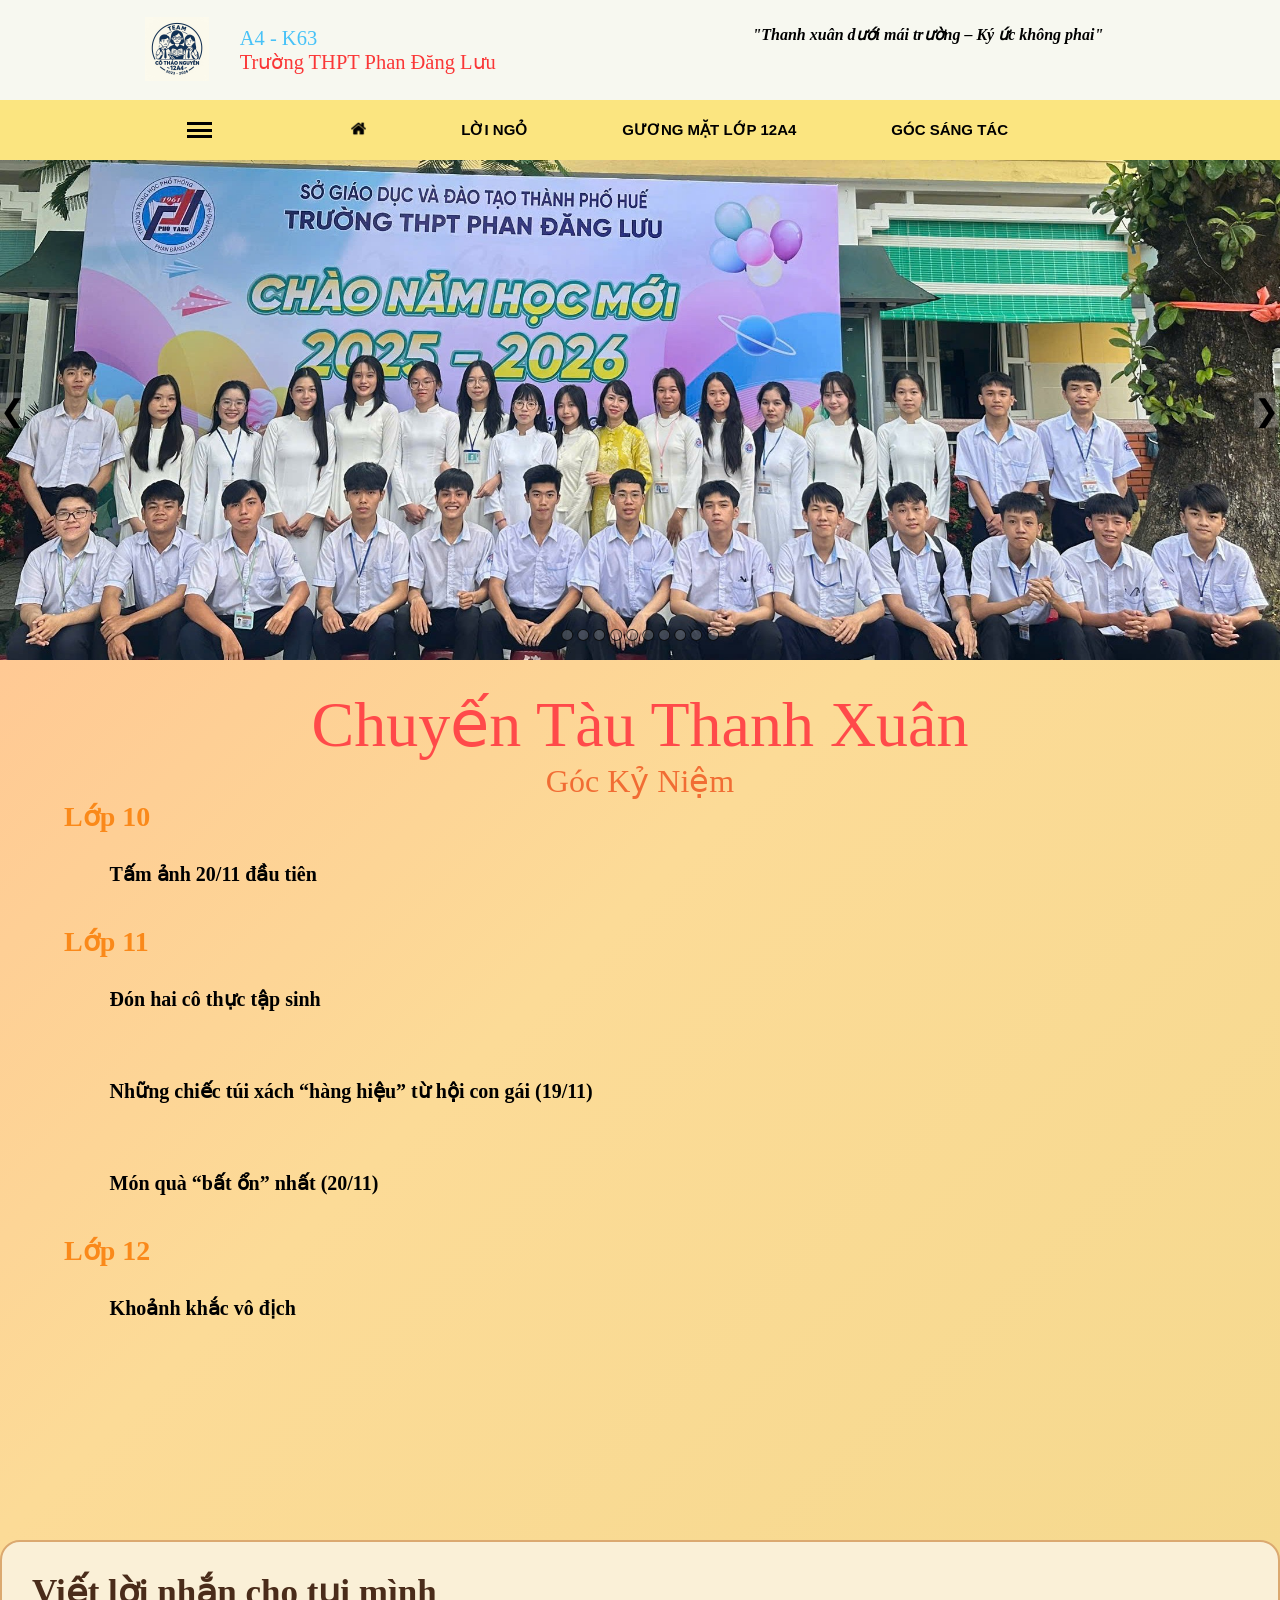
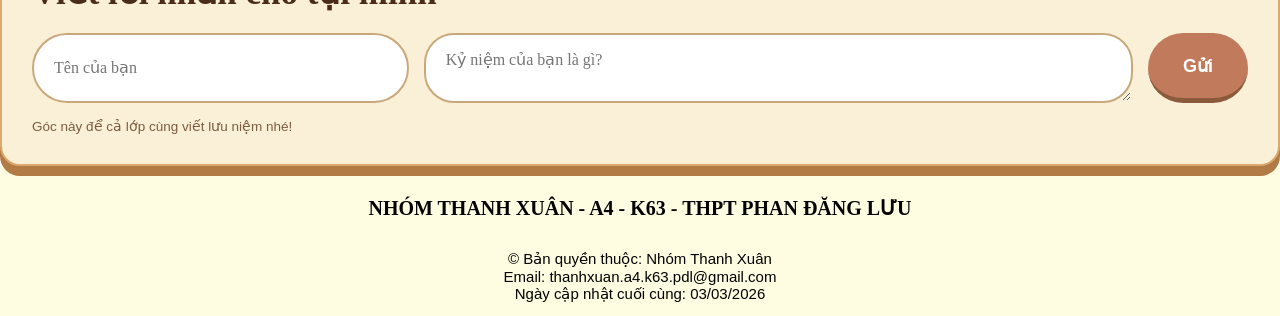
==== index.html @ f884e47a "Khởi tạo dự án" ====
<!DOCTYPE html>
<html lang="vi">

<head>
    <meta charset="UTF-8">
    <meta name="viewport" content="width=device-width, initial-scale=1.0">
    <title>Báo Tường Lớp 12A4 - Nhóm 2</title>
    <link rel="stylesheet" href="css/csschung.css" />
    <link rel="stylesheet" href="css/csstrangchu.css" />
    <script src="https://code.jquery.com/jquery-3.6.0.min.js"></script>
</head>

<body>
    <!-- Header -->
    <header>
        <div class="information">
            <div class="informationlogo">
                <a href="index.html" id="informationlogo"><img src="img/logo.png" alt="logo" id="informationimg"></a>
            </div>
            <div class="informationtext">
                <p class="informationname1">A4 - K63</p>
                <p class="informationname2">Trường THPT Phan Đăng Lưu</p>
            </div>
            <div class="informationslogan">
                <h3 id="slogan">"Thanh xuân dưới mái trường – Ký ức không phai"</h3>
            </div>
        </div>
    </header>
    <!-- Navigation -->
    <nav id="navigation">
        <div class="mini-menu">
            <div class="container">
                <div class="bar1"></div>
                <div class="bar2"></div>
                <div class="bar3"></div>
            </div>
            <ul class="menu3g">
                <li class="trangchu3g">
                    <a href="index.html">Trang chủ</a>
                </li>
                <li class="loingo3g">
                    <a href="html/loingo.html">Lời ngỏ</a>
                </li>
                <li class="guongmat12a43g">
                    Gương mặt lớp 12A4
                    <ul class="ulguongmat12a43g">
                        <li class="libancansu">
                            <a href="html/bancansu.html">Ban cán sự</a>
                        </li>
                        <li class="lithanhvientieubieu">
                            <a href="html/thanhvientieubieu.html">Thành viên tiêu biểu</a>
                        </li>
                        <li class="lithanhvienlop">
                            <a href="html/thanhvienlop.html">Thành viên lớp</a>
                        </li>
                    </ul>
                </li>
                <li class="gocsangtac3g">
                    <a href="html/gocsangtac.html">Góc sáng tác</a>
                </li>
            </ul>
        </div>
        </div>
        <div class="main-menu">
            <ul class="ulmain-menu">
                <li class="dieuhuong home">
                    <a href="index.html" class="ahome"><img src="img/home.png" alt="Home" class="homeimg" /></a>
                </li>
                <li class="dieuhuong loingo">
                    <a href="html/loingo.html">LỜI NGỎ</a>
                </li>
                <li class="dieuhuong guongmatlop12a4">
                    <div class="aguongmatlop12a4">GƯƠNG MẶT LỚP 12A4</div>
                    <ul class="menuguongmatlop12a4">
                        <li class="guongmat bancansu">
                            <a href="html/bancansu.html">Ban cán sự</a>
                        </li>
                        <li class="guongmat thanhvientieubieu">
                            <a href="html/thanhvientieubieu.html">Thành viên tiêu biểu</a>
                        </li>
                        <li class="guongmat thanhvienlop">
                            <a href="html/thanhvienlop.html">Thành viên lớp</a>
                        </li>
                    </ul>
                </li>
                <li class="dieuhuong gocsangtac">
                    <a href="html/gocsangtac.html">GÓC SÁNG TÁC</a>
                </li>
            </ul>
        </div>
    </nav>
    <!-- Content -->
    <main>
        <!-- Slide -->
        <section class="slide">
            <!-- Nút trước sau -->
            <button class="slideprev">❮</button>
            <button class="slidenext">❯</button>
            <!-- Slide img -->
            <ul class="slideimage">
                <li class="slide current">
                    <img src="img/anhlop1.jpg" alt="slide1">
                </li>
                <li class="slide">
                    <img src="img/anhlop2.jpg" alt="slide2">
                </li>
                <li class="slide">
                    <img src="img/anhlop3.jpg" alt="slide3">
                </li>
                <li class="slide">
                    <img src="img/anhlop4.jpg" alt="slide4">
                </li>
                <li class="slide">
                    <img src="img/anhlop5.jpg" alt="slide5">
                </li>
                <li class="slide">
                    <img src="img/anhlop6.jpg" alt="slide6">
                </li>
                <li class="slide">
                    <img src="img/anhlop7.jpg" alt="slide7">
                </li>
                <li class="slide">
                    <img src="img/anhlop8.jpg" alt="slide8">
                </li>
                <li class="slide">
                    <img src="img/anhlop9.jpg" alt="slide9">
                </li>
                <li class="slide">
                    <img src="img/anhlop10.jpg" alt="slide10">
                </li>
            </ul>
            <!-- Chấm dot -->
            <div class="chuyenslide-dot">
                <button class="dot current"></button>
                <button class="dot"></button>
                <button class="dot"></button>
                <button class="dot"></button>
                <button class="dot"></button>
                <button class="dot"></button>
                <button class="dot"></button>
                <button class="dot"></button>
                <button class="dot"></button>
                <button class="dot"></button>
            </div>
        </section>
        <!-- Main-content -->
        <div class="main-content">
            <div class="content-titlebaotuong">Chuyến Tàu Thanh Xuân</div>
            <div class="content-kyniemdangnho">
                <div class="titlekyniemdangnho">Góc Kỷ Niệm</div>
                <div class="kyniemlop10">
                    <div class="titlekyniemlop10">Lớp 10</div>
                    <div class="kyniem1-lop10">
                        <div class="titlekyniem1-lop10">
                            <h3>Tấm ảnh 20/11 đầu tiên</h3>
                            <div class="noidungkyniem1-lop10">
                                Ngày 20/11 năm lớp 10, lần đầu tiên cả lớp có dịp làm gì đó cùng nhau. Mấy hôm trước,
                                đứa nào cũng xôn xao bàn tán trong group: “Tặng quà chi cho cô ri bây?” Rồi cả lớp thống
                                nhất, mỗi đứa góp một ít, chung tiền mua bó hoa thật đẹp tặng cô chủ nhiệm.<br><br>

                                Sáng hôm đó, đứa nào cũng đến sớm. Đứa cầm tiền đi nhận hoa, đứa đứng canh trước cửa lớp
                                để báo hiệu khi cô lên. Cả lớp nín thở chờ đợi. Khi cô vừa bước vào, với dòng chữ “Happy
                                Teacher’s Day” to đùng trên bảng, cả lớp ào lên chúc mừng. Cô bất ngờ lắm, cười tươi
                                suốt buổi sáng hôm ấy.<br><br>

                                Đứa nào đó chợt nói: “Chụp hình đi cô ơi!” Thế là cả lớp kéo nhau lên bục giảng, chen
                                chúc đứng vào nhau. Ai nấy đều chỉnh lại tóc tai, vuốt lại cổ áo. Nhờ một bạn lớp bên
                                chụp giùm, cả lớp hướng về phía ống kính. Khoảnh khắc đó, có lẽ ai cũng rạng rỡ nhất
                                trong ngày.<br><br>

                                Tấm ảnh đầu tiên của A4 với cô chủ nhiệm ra đời như thế đó. Nhìn lại vẫn thấy cười vì
                                mấy đứa ngày ấy còn lạ lẫm, mặt mũi ngây ngô. Vậy mà giờ sắp xa nhau rồi.
                            </div>
                            <div class="imgkyniem1-lop10">
                                <img src="img/kyniem1-l10-pic1.jpg" alt="Bức ảnh 20/11 đầu tiên của A4">
                            </div>
                        </div>
                    </div>
                </div>
                <div class="kyniemlop11">
                    <div class="titlekyniemlop11">Lớp 11</div>
                    <div class="kyniem1-lop11">
                        <div class="titlekyniem1-lop11">
                            <h3>Đón hai cô thực tập sinh</h3>
                            <div class="noidungkyniem1-lop11">Hồi mới biết tin, cả lớp xôn xao hết mấy ngày. Đứa nào
                                cũng tò mò, không biết cô trẻ không, có dữ không, có vui không. Rồi hai cô cũng xuất
                                hiện. Nhẹ nhàng, hiền lành, lúc bước vào lớp còn hơi ngại ngùng nữa.<br><br>

                                Cô Phương dạy Toán chậm rãi, tỉ mỉ. Có những bài khó, cô giảng đi giảng lại đến khi cả
                                lớp gật đầu mới thôi. Cô Hiền dạy Anh thì vui hơn, hay tổ chức trò chơi, ghép nhóm, ghép
                                đôi khiến mấy đứa vốn sợ Anh cũng hào hứng giơ tay phát biểu.<br><br>

                                Nhưng có lẽ tụi mình nhớ nhất là những giờ ra chơi có hai cô.<br><br>

                                Nhiều hôm, cô Hiền xách lên lớp một bì to đầy bánh kẹo. Cô vừa mở ra, cả lớp đã réo ầm
                                lên. Cái bì bánh được chuyền từ bàn đầu xuống bàn cuối, đứa nào cũng thò tay vào bốc. Có
                                đứa giành được cái kẹo to, cười tít mắt. Có đứa chậm chân, chỉ còn mấy cái kẹo nhỏ xíu,
                                vẫn tươi cười ăn ké đứa bên cạnh.<br><br>

                                Rồi các cô còn đem cả xoài lên lớp nữa. Thế là cả lớp xúm lại, đứa cầm dao cắt, đứa bóc
                                từng miếng bỏ vào chén muối ớt. "Ê cho tao miếng nờ", "Ê cắt cho tao miếng, miếng to to
                                ơ", tiếng giành nhau vang lên khắp lớp. Cô Hiền ngồi nhìn, cười hiền, bảo: "Từ từ thôi
                                mấy đứa, còn nhiều mà". Vậy mà chẳng đầy mười lăm phút, hộp xoài hết veo.<br><br>

                                Có những hôm rảnh rỗi, không khí trong lớp nhẹ nhàng, cả lớp kéo hai cô chụp ảnh. Kiểu
                                ảnh 0.5 đang hot trend hồi đó. Rồi tụi mình ghép mấy tấm ảnh ấy thành video edit, hai
                                tấm ảnh giật giật, nhạc nền cháy cháy. Tối đó lướt Facebook, thấy đứa nào cũng đăng,
                                cũng tag hai cô.<br><br>

                                Hai cô chỉ thực tập được mấy tháng thôi. Ngày cuối cùng, cả lớp ngồi im, lắng nghe những
                                lời cuối cùng các cô dành cho lớp. Chẳng ai nói với ai câu nào, nhưng ai cũng tiếc. Cô
                                Hiền cười, bảo: "Mai mốt cô về trường mình, nhớ học tốt nha mấy đứa". Cô Phương thì cứ
                                nhìn quanh lớp, như muốn nhớ thật kỹ từng góc, từng bàn, từng gương mặt.<br><br>

                                Giờ nghĩ lại, thấy thương hai cô quá. Cảm ơn cô Phương, cô Hiền vì đã đến, vì những giờ
                                học vui vẻ, vì những bì bánh kẹo, những hộp xoài, những kỷ niệm đáng nhớ và cả những tấm
                                ảnh 0.5 thật đẹp mà đứa nào cũng giữ đến tận bây giờ.
                            </div>
                            <div class="imgkyniem1-lop11">
                                <img src="img/kyniem1-l11-pic1.jpg" alt="Kỷ niệm đón hai cô thực tập sinh 1">
                                <img src="img/kyniem1-l11-pic2.jpg" alt="Kỷ niệm đón hai cô thực tập sinh 2">
                                <img src="img/kyniem1-l11-pic3.jpg" alt="Kỷ niệm đón hai cô thực tập sinh 3">
                                <img src="img/kyniem1-l11-pic4.jpg" alt="Kỷ niệm đón hai cô thực tập sinh 4">
                                <img src="img/kyniem1-l11-pic5.jpg" alt="Kỷ niệm đón hai cô thực tập sinh 5">
                                <img src="img/kyniem1-l11-pic6.jpg" alt="Kỷ niệm đón hai cô thực tập sinh 6">
                            </div>
                        </div>
                    </div>
                    <div class="kyniem2-lop11">
                        <div class="titlekyniem2-lop11">
                            <h3>Những chiếc túi xách “hàng hiệu” từ hội con gái (19/11)</h3>
                            <div class="noidungkyniem2-lop11">Hôm đó là thứ Năm, lịch học chỉ có hai tiết buổi sáng. Tụi
                                con trai bọn tôi đứa nào cũng tính sẵn: học xong về ngủ bù cho đã. Ai ngờ vừa kéo nhau
                                định về, đã bị hội con gái ngăn lại, cả lũ đứng hình mất vài giây.<br><br>

                                Tụi nó bắt đứng xếp hàng trên bục giảng, rồi từ đâu ra xách những chiếc túi hàng limited
                                được làm bằng đủ loại bánh kẹo, rồi đi đeo cho từng thằng như trao giải.<br><br>

                                Nhìn mấy cái túi được làm bằng ló bánh kẹo tỉ mỉ, thằng nào cũng xuýt xoa: “Đẹp ri
                                bây!” Có đứa còn chưa dám mở ra vì sợ hỏng mất cái túi. Hội con gái ngồi trong cười
                                khúc khích, mặt đứa nào cũng tỏ vẻ tự hào vì công trình cả buổi chiều hôm trước.<br><br>

                                Thì ra cả hội đã hẹn nhau về nhà một đứa, ngồi cắt dây, buộc nơ, dan bánh kẹo rồi làm
                                quai đeo. Công phu nhất là khâu làm sao cho mấy cái túi đứng form, không bị xẹp, quai
                                đeo chắc chắn để tụi con trai có thể đeo lên vai thật.<br><br>

                                Một thằng trong lớp đeo thử lên vai, đi qua đi lại làm người mẫu, cả lớp cười lăn vì
                                nhìn như đi dạo phố. Nhưng mà phải công nhận, hội con gái khéo tay thiệt, mấy cái túi
                                nhìn không khác gì hàng bán ngoài tiệm.<br><br>

                                Giờ nghĩ lại, mấy cái túi bánh kẹo ấy chẳng đáng bao nhiêu tiền. Nhưng cái công ngồi tỉ
                                mẩn dan từng cái bánh, cái tình cảm tụi nó dành cho tụi mình thì đáng nhớ lắm. Cảm ơn
                                hội con gái A4 - những nhà thiết kế thời trang tài ba của lớp!<br><br>
                            </div>
                            <div class="imgkyniem2-lop11">
                                <img src="img/kyniem2-l11-pic1.jpg" alt="Kỷ niệm Món quà 19/11 1">
                                <img src="img/kyniem2-l11-pic2.jpg" alt="Kỷ niệm Món quà 19/11 2">
                            </div>
                        </div>
                    </div>
                    <div class="kyniem3-lop11">
                        <div class="titlekyniem3-lop11">
                            <h3>Món quà “bất ổn” nhất (20/11)</h3>
                            <div class="noidungkyniem3-lop11">20/11 năm lớp 11, cả lớp rủ nhau làm một cú “lầy lội” mà
                                chắc chắn không thể nào quên.<br><br>

                                Từ mấy hôm trước, tụi mình đã bí mật lên kế hoạch. Mỗi đứa góp một ít, rồi cử vài người
                                đi mua đồ. Nhưng đồ mua chẳng phải hoa tươi hay thiệp đẹp, mà toàn mấy thứ linh tinh: xà
                                bông tắm, nước rửa chén, nước lau sàn, rồi mắm, muối, đường, hạt nêm, tương ớt. Nhìn mấy
                                món đồ chất đống trên bàn, cả lớp ôm bụng cười không ngớt.<br><br>

                                Công phu nhất là tiết mục chính: một thằng trong lớp chui vào thùng carton to, giả làm
                                hộp quà. Cái thùng được quấn giấy màu bên ngoài, buộc nơ cẩn thận. Sáng hôm đó, nó chui
                                vào từ sớm, nằm co ro trong thùng chờ giờ.<br><br>

                                Khi cô chủ nhiệm bước vào lớp, cả lớp chỉ im lặng chỉ về phía thùng quà to đùng giữa
                                phòng. Cô ngơ ngác tiến lại gần, vừa mở nắp ra thì thùng quà bỗng nhiên nhảy dựng lên.
                                Cô giật bấn người, lùi lại mấy bước, còn cả lớp thì cười ầm trời. Hóa ra là thằng bạn
                                trong lớp đang đứng trong thùng, mặt toe toét.<br><br>

                                Rồi đến phần bóc mấy món quà còn lại. Cô ngồi giữa lớp, tụi mình vây quanh xem cô bóc
                                từng cái. Xà bông, nước rửa chén, nước lau sàn, mắm, muối, đường, hạt nêm, tương ớt...
                                Món nào cô cũng cầm lên xem, vừa ngạc nhiên vừa buồn cười. Có lẽ cô chưa bao giờ nhận
                                được món quà 20/11 nào “đặc biệt” đến vậy.<br><br>

                                Hôm đó, cô ôm hết mấy món quà về, bảo sẽ để dùng dần. Nhìn cô xách bao tải quà xuống cầu
                                thang mà cả lớp cứ cười hoài.<br><br>

                                Giờ nghĩ lại, vẫn thấy buồn cười vì cái ý tưởng đi mua nước rửa chén tặng cô ngày 20/11.
                                Nhưng mà chính những điều “bất ổn” ấy mới làm nên kỷ niệm khó quên của A4.
                            </div>
                            <div class="imgkyniem3-lop11">
                                <video src="img/kyniem3-l11-video.mp4" controls></video>
                                <img src="img/kyniem3-l11-pic1.jpg" alt="Kỷ niệm Món quà 20/11 đặc biệt 1">
                                <img src="img/kyniem3-l11-pic2.jpg" alt="Kỷ niệm Món quà 20/11 đặc biệt 2">
                            </div>
                        </div>
                    </div>
                </div>
                <div class="kyniemlop12">
                    <div class="titlekyniemlop12">Lớp 12</div>
                    <div class="kyniem1-lop12">
                        <div class="titlekyniem1-lop12">
                            <h3>Khoảnh khắc vô địch</h3>
                            <div class="noidungkyniem1-lop12">Giải bóng đá nam lớp 12, không ai trong lớp nghĩ đội mình
                                có thể đi xa. Những trận đầu tiên, ai cũng lo lắng. Có trận thắng dễ dàng, có trận kéo
                                dài căng thẳng. Nhưng qua mỗi vòng, tinh thần cả đội càng lúc càng lên cao.<br><br>

                                Bên ngoài sân bóng, hội con gái đứng thành hàng dài, mắt dán chặt vào trái bóng. Tiếng
                                la hét vang lên không ngớt mỗi khi đội nhà có pha bóng nguy hiểm. Đứa thì cầm chai nước
                                giơ cao, chờ sẵn khi các cầu thủ chạy ra biên là chạy theo tiếp tế. Đứa ôm bình xịt, đứa
                                cầm khăn lau mặt, đứa nào đứa nấy mặt mũi đỏ bừng vì nắng và vì hò hét. Có những pha
                                bóng căng thẳng, cả dàn con gái nín thở, rồi bùng lên như vỡ chợ khi đội nhà ghi bàn.
                                Tụi nó la đến khản cả cổ, hôm sau đi học đứa nào cũng khàn tiếng nhưng vẫn cười
                                toe.<br><br>

                                Ngày đội bóng lớp mình vào chung kết, cả lớp đứng ngoài sân cổ vũ hết mình. Suốt trận
                                đấu, tiếng la hét vang lên không ngớt, đứa nào cũng hồi hộp đến nghẹt thở.<br><br>

                                Khi tiếng còi kết thúc trận đấu vang lên, A4 đã giành chức vô địch. Cả lớp như vỡ òa,
                                tất cả ào vào sân, ôm chầm lấy nhau. Có đứa cười, có đứa chẳng nói được gì chỉ biết nhảy
                                lên sung sướng. Tiếng reo hò, vỗ tay vang khắp sân cỏ.<br><br>

                                Khoảnh khắc ấy, không cần nói nhiều, ai cũng hiểu rằng đây là một trong những kỷ niệm
                                đẹp nhất của A4.
                            </div>
                            <div class="imgkyniem1-lop12">
                                <img src="img/kyniem1-l12-pic1.jpg" alt="Kỷ niệm Vô Địch giải bóng đá nam 1">
                                <img src="img/kyniem1-l12-pic2.jpg" alt="Kỷ niệm Vô Địch giải bóng đá nam 2">
                            </div>
                        </div>
                    </div>
                </div>
            </div>
        </div>
        <!-- Feedback -->
        <form class="feedback-form" action="index.html" method="post">
            <h3>Viết lời nhắn cho tụi mình</h3>
            <div class="form-group">
                <input type="text" class="form-input" placeholder="Tên của bạn">
                <textarea class="form-textarea" rows="2" placeholder="Kỷ niệm của bạn là gì?"></textarea>
                <button class="btn-sbm">Gửi</button>
            </div>
            <p>Góc này để cả lớp cùng viết lưu niệm nhé!</p>
        </form>
    </main>
    <!-- Footer -->
    <footer>
        <div class="footertop">NHÓM THANH XUÂN - A4 - K63 - THPT PHAN ĐĂNG LƯU</div>
        <div class="ftbanquy">&copy; Bản quyền thuộc: Nhóm Thanh Xuân</div>
        <div class="ftemail">Email: thanhxuan.a4.k63.pdl@gmail.com</div>
        <div class="last-update">Ngày cập nhật cuối cùng: 03/03/2026</div>
    </footer>
</body>
<!-- Cuộn sticky  -->
<script>
    $(window).scroll(function () {
        if ($(this).scrollTop() > 100) {
            $("#navigation").addClass("sticky");
        } else {
            $("#navigation").removeClass("sticky");
        }
    });
</script>
<!-- Slide -->
<script>
    let currentSlide = 0;
    const slides = document.querySelectorAll('.slide');
    const dots = document.querySelectorAll('.dot');
    const totalSlides = slides.length - 1;

    function showSlide(index) {
        if (index >= totalSlides) currentSlide = 0;
        else if (index < 0) currentSlide = totalSlides - 1;
        else currentSlide = index;

        document.querySelector('.slideimage').style.transform =
            `translateX(-${currentSlide * 100}%)`;

        // Cập nhật dấu chấm
        dots.forEach((dot, i) => {
            dot.classList.toggle('active', i === currentSlide);
        });
    }

    // Tự động chạy
    setInterval(() => {
        showSlide(currentSlide + 1);
    }, 4000);

    // Click dấu chấm
    dots.forEach((dot, index) => {
        dot.addEventListener('click', () => {
            showSlide(index);
        });
    });

    // Nút next/prev
    document.querySelector('.slidenext').addEventListener('click', () => {
        showSlide(currentSlide + 1);
    });
    document.querySelector('.slideprev').addEventListener('click', () => {
        showSlide(currentSlide - 1);
    });
</script>

</html>
---- css/csschung.css ----
* {
  padding: 0;
  margin: 0;
  box-sizing: border-box;
  font-family: Arial, Helvetica, sans-serif;
  font-size: 15px;
  color: black;
}
ul {
  list-style-type: none;
}
a {
  text-decoration: none;
}

/* Header */

header > .information {
  display: flex;
  justify-content: space-evenly;
  align-items: center;
  padding: 2px 20px 2px 50px;
  height: 100px;
  margin: 0 auto;
  background-color: #f7f8f0;
}
#informationimg {
  width: 5vw;
}
.informationlogo {
  display: flex;
  justify-content: center;
  align-items: center;
  flex: 0.5;
}
.informationtext {
  display: inline;
  flex: 1;
  margin-left: -5vw;
}
.informationname1 {
  font-size: 1.6vw;
  font-family: "UTM A&S Signwriter";
  color: rgb(71, 194, 247);
}
.informationname2 {
  font-size: 1.6vw;
  font-family: "UTM Aristote";
  color: rgb(250, 55, 55);
}

.informationslogan {
  width: 35%;
  height: 40px;
  margin: 0px 0px 10px 5px;
  flex: 1;
}
.informationslogan > h3 {
  font-size: 1.25vw;
  font-family: "Times New Roman", Times, serif;
  font-style: italic;
}

/* Navigation */

nav#navigation {
  display: flex;
  justify-content: space-around;
  padding: 0 15vw 0 10vw;
  align-items: center;
  background-color: #fbe580;
}
.sticky {
  position: fixed;
  width: 100%;
  text-align: left;
  z-index: 100000;
  top: 0;
}
.main-menu {
  flex: 5;
  display: flex;
  justify-content: space-between;
  padding: 0 50px;
  height: 60px;
  align-items: center;
  background-color: #fbe580;
}
.homeimg {
  height: 15px;
  background-color: #fbe580;
}
.ulmain-menu {
  list-style: none;
  flex: 10;
  display: flex;
  justify-content: space-between;
}
.ulmain-menu > li {
  padding: 0px 30px;
}
.ulmain-menu > li > a,
.aguongmatlop12a4 {
  text-align: center;
  text-decoration: none;
  font-weight: 700;
  display: inline-block;
  font-size: 15px;
}
.menu3gach {
  float: left;
  flex: 0.3;
  padding: 0 10px;
}
.menugach {
  align-items: center;
  display: flex;
  justify-content: center;
}
.menu3g li {
  padding: 0px 2px 3px 2px;
}
.container > div {
  width: 25px;
  height: 3px;
  background-color: black;
  margin: 3.5px 0;
}
.mini-menu {
  flex: 1;
  display: flex;
  justify-content: center;
}
.mini-menu,
.guongmatlop12a4 {
  position: relative;
}
.menuguongmatlop12a4,
ul.menu3g {
  visibility: hidden;
  position: absolute;
  font-size: 12px;
  border: 1px solid rgb(0, 0, 0);
  padding: 10px 5px 10px 20px;
  top: 50px;
  transition: 0.3s;
  width: 250px;
  z-index: 1;
  background-color: rgba(255, 255, 255, 0.603);
}
ul.menu3g {
  padding: 10px 5px 10px 20px;
  margin-left: 50%;
}
ul.menuguongmatlop12a4 {
  margin-left: -10%;
}
ul.menu3g > a {
  display: inline-block;
}
.guongmatlop12a4:hover .menuguongmatlop12a4,
.mini-menu:hover .menu3g {
  visibility: visible;
  top: 40px;
}
.ulmain-menu > li > a:hover,
.aguongmatlop12a4:hover,
.menu3g > a:hover {
  border-bottom: 1px solid black;
  transition: all 150ms linear 0s;
  transform: scale(1.1);
}
.aguongmatlop12a4 {
  cursor: pointer;
  color: black;
}
ul .ulguongmat12a43g > li {
  padding-left: 10px;
}
.menuguongmatlop12a4 a:hover,
.menu3g a:hover {
  font-size: 16px;
  border-bottom: 1px solid black;
  background-color: #efeeee;
  transition: 0.2s;
}
.guongmatlop12a4 li {
  padding: 0px 2px 3px 2px;
}

/* Body */
body {
  min-height: 100vh;
  display: flex;
  flex-direction: column;
}

/* Main */
/* main {
  min-height: 100vh;
  background: url(../img/backgroundhome.png);
  background-size: cover;
  background-repeat: no-repeat;
} */

/* Footer */
footer {
  margin-top: auto;
  width: 100%;
  height: 150px;
  background-color: #fffde1;
}
footer > div {
  display: flex;
  justify-content: center;
  align-items: center;
}
.footertop {
  text-align: center;
  padding: 30px 0;
  font-family: "Times New Roman", Times, serif;
  font-weight: 800;
  font-size: 20px;
}

@media (min-width: 601px) and (max-width: 1024px) {
  .main-menu {
    display: flex;
    padding: 0 20px;
  }
  .ulmain-menu > li {
    padding: 0 15px;
  }
  .ulmain-menu > li > a,
  .aguongmatlop12a4 {
    font-size: 13px;
  }
  .mini-menu {
    display: none;
  }
  .informationname1,
  .informationname2 {
    font-size: 1.8vw;
  }
  .informationslogan > h3 {
    font-size: 1.5vw;
  }
  #informationimg {
    width: 7vw;
  }
}

@media (max-width: 600px) {
  /* Header */
  header > .information {
    padding: 10px;
    height: auto;
    flex-wrap: wrap;
  }
  .informationlogo {
    flex: 0 0 100%;
    margin-bottom: 10px;
  }
  #informationimg {
    width: 80px;
    height: auto;
  }
  .informationtext {
    flex: 0 0 60%;
    margin-left: 0;
    text-align: center;
  }
  .informationname1,
  .informationname2 {
    font-size: 16px;
  }
  .informationslogan {
    flex: 0 0 100%;
    width: 100%;
    margin: 10px 0 0;
    text-align: center;
  }
  .informationslogan > h3 {
    font-size: 14px;
  }
  .main-menu {
    display: none;
  }
  .mini-menu {
    display: flex;
    height: 50px;
    align-items: center;
    justify-content: center;
    width: 100%;
  }
  .container {
    padding: 10px;
    cursor: pointer;
  }
  .container > div {
    width: 30px;
    height: 4px;
    margin: 5px 0;
  }
  ul.menu3g {
    width: 200px;
    margin-left: 0;
    left: 10px;
    top: 45px;
    background-color: #fbe580;
    border: 1px solid #333;
  }
}

@media (max-width: 400px) {
  .informationname1,
  .informationname2 {
    font-size: 14px;
  }
  .informationslogan > h3 {
    font-size: 12px;
  }
  ul.menu3g {
    width: 180px;
  }
  .menu3g li {
    font-size: 14px;
  }
}
---- css/csstrangchu.css ----
/* Slide */
.slideprev,
.slidenext {
  position: absolute;
  top: 250px;
  transform: translateY(-50%);
  background: rgba(255, 255, 255, 0.2);
  border: none;
  outline: none;
  cursor: pointer;
  transition: background 0.2s;
  z-index: 9999;
  font-size: 30px;
}
.slideprev {
  left: 0vw;
}
.slidenext {
  left: 98vw;
}
.slideprev:hover,
.slidenext:hover {
  background: rgba(255, 255, 255, 0.4);
}
.slide {
  position: relative;
  width: 100%;
  margin: 0 auto;
  overflow: hidden;
}
.slideimage {
  display: flex;
  list-style: none;
  padding: 0;
  margin: 0;
  transition: transform 0.5s ease;
}
.slide {
  flex: 0 0 100%;
}
.slide img {
  width: 100%;
  height: 500px;
  object-fit: cover;
}
.chuyenslide-dot {
  position: absolute;
  gap: 10px;
  left: 50%;
  bottom: 20px;
  transform: translateX(-50%);
  margin-top: 0;
  z-index: 9999;
}
.dot {
  width: 12px;
  height: 12px;
  border-radius: 90%;
  background: rgba(255, 255, 255, 0.2);
  border: 1px solid rgb(0, 0, 0, 0.8);
  cursor: pointer;
}
.dot.active {
  background: #333;
  border: none;
}
/* Main-content */
.main-content {
  margin-top: -3px;
  padding-bottom: 30px;
  background: linear-gradient(
    135deg,
    rgba(255, 201, 148, 1) 0%,
    rgba(252, 219, 151, 1) 40%,
    rgba(245, 217, 142, 1) 100%
  );
  min-height: 100vh;
  background-size: cover;
}
/* Tilte Báo Tường */
.main-content > .content-titlebaotuong {
  display: flex;
  justify-content: center;
  font-family: "UTM Bustamalaka";
  font-size: 5vw;
  padding-top: 3vh;
  color: rgb(255, 74, 74);
}
/* Kỷ niệm */
.content-kyniemdangnho {
  padding-bottom: 50px;
}
.content-kyniemdangnho > .titlekyniemdangnho {
  display: flex;
  justify-content: center;
  align-items: center;
  font-size: 2.5vw;
  font-family: "SVN-Dancing Script";
  color: #f16d34;
}
.titlekyniemlop10,
.titlekyniemlop11,
.titlekyniemlop12 {
  padding-left: 5vw;
  font-size: 28px;
  font-family: "SVN-Segoe Script";
  font-weight: 800;
  color: #fa891a;
}
.kyniem1-lop10,
.kyniem1-lop11,
.kyniem2-lop11,
.kyniem3-lop11,
.kyniem1-lop12,
.kyniem2-lop12,
.kyniem3-lop12 {
  padding: 1vh 5vw 1vh 7vw;
}
.titlekyniem1-lop10,
.titlekyniem1-lop11,
.titlekyniem2-lop11,
.titlekyniem3-lop11,
.titlekyniem1-lop12,
.titlekyniem2-lop12,
.titlekyniem3-lop12 {
  display: grid;
  grid-template-columns: 1fr 1fr;
  margin: 20px;
  gap: 10px;
}
.titlekyniem1-lop10 > h3,
.titlekyniem1-lop11 > h3,
.titlekyniem2-lop11 > h3,
.titlekyniem3-lop11 > h3,
.titlekyniem1-lop12 > h3,
.titlekyniem2-lop12 > h3,
.titlekyniem3-lop12 > h3 {
  font-size: 20px;
  font-family: "Dancing Script", "SVN-Dancing Script", cursive;
}
.noidungkyniem1-lop10,
.noidungkyniem1-lop11,
.noidungkyniem2-lop11,
.noidungkyniem3-lop11,
.noidungkyniem1-lop12,
.noidungkyniem2-lop12,
.noidungkyniem3-lop12 {
  padding-left: 3vw;
  font-size: 18px;
  font-family: "Roboto", Arial, sans-serif;
  max-height: 0;
  opacity: 0;
  overflow: hidden;
  margin: 0;
  padding: 0;
  transition: all 2s ease;
  grid-column: 1 / 2;
  text-align: justify;
}

.imgkyniem1-lop10,
.imgkyniem1-lop11,
.imgkyniem2-lop11,
.imgkyniem3-lop11,
.imgkyniem1-lop12,
.imgkyniem2-lop12,
.imgkyniem3-lop12 {
  display: flex;
  justify-content: center;
  align-items: center;
  max-height: 0;
  opacity: 0;
  overflow: hidden;
  margin: 0;
  padding: 0;
  transition: all 0.7s ease;
}

.kyniem1-lop10:hover .noidungkyniem1-lop10,
.kyniem1-lop10:hover .imgkyniem1-lop10,
.kyniem1-lop11:hover .noidungkyniem1-lop11,
.kyniem1-lop11:hover .imgkyniem1-lop11,
.kyniem2-lop11:hover .noidungkyniem2-lop11,
.kyniem2-lop11:hover .imgkyniem2-lop11,
.kyniem3-lop11:hover .noidungkyniem3-lop11,
.kyniem3-lop11:hover .imgkyniem3-lop11,
.kyniem1-lop12:hover .noidungkyniem1-lop12,
.kyniem1-lop12:hover .imgkyniem1-lop12 {
  max-height: 1000px;
  opacity: 1;
  margin-top: 8px;
  padding-left: 3vw;
}

.kyniem1-lop10:hover .imgkyniem1-lop10,
.kyniem1-lop11:hover .imgkyniem1-lop11,
.kyniem2-lop11:hover .imgkyniem2-lop11,
.kyniem3-lop11:hover .imgkyniem3-lop11,
.kyniem1-lop12:hover .imgkyniem1-lop12,
.kyniem2-lop12:hover .imgkyniem2-lop12,
.kyniem3-lop12:hover .imgkyniem3-lop12 {
  margin: 10px 0;
  padding: 0;
}
.imgkyniem1-lop10 {
  grid-column: 2 / 3;
}
.imgkyniem1-lop10 > img {
  width: 30vw;
  transform: rotate(2deg);
  transition:
    transform 0.5s ease,
    box-shadow 0.5s ease;
}
.imgkyniem1-lop11 {
  grid-column: 2 / 3;
  display: grid;
  grid-template-columns: repeat(2, 1fr);
  grid-template-rows: 0.6fr 0.6fr 1fr;
  gap: 20px;
  justify-items: center;
  align-items: center;
}
.imgkyniem1-lop11 > img {
  width: 20vw;
  transform: rotate(-2deg);
  transition:
    transform 0.5s ease,
    box-shadow 0.5s ease;
}
.imgkyniem2-lop11 {
  grid-column: 2 / 3;
  display: grid;
  grid-template-rows: 1fr 1fr;
  gap: 20px;
  justify-items: center;
  align-items: center;
}
.imgkyniem2-lop11 > img {
  width: 30vw;
  transform: rotate(-3deg);
  transition:
    transform 0.5s ease,
    box-shadow 0.5s ease;
}
.imgkyniem3-lop11 {
  grid-column: 2 / 3;
  display: grid;
  grid-template-columns: 1fr 1fr;
  grid-template-rows: 1fr 1fr;
  gap: 20px;
  justify-items: end;
  align-items: center;
}
.imgkyniem3-lop11 > img {
  width: 18vw;
  transform: rotate(-1deg);
  transition:
    transform 0.5s ease,
    box-shadow 0.5s ease;
}
.imgkyniem3-lop11 > video {
  grid-column: 1 / 2;
  grid-row: 1 / 3;
  width: 20vw;
}
.imgkyniem1-lop12 {
  grid-column: 2 / 3;
  display: grid;
  grid-template-rows: 1fr 1fr;
  gap: 20px;
  justify-items: center;
  align-items: center;
}
.imgkyniem1-lop12 > img {
  width: 25vw;
  transform: rotate(-3deg);
  transition:
    transform 0.5s ease,
    box-shadow 0.5s ease;
}
.content-kyniemdangnho img,
.content-kyniemdangnho video {
  border: 5px solid #ffffff;
  border-bottom: 10px solid #ffffff;
  box-shadow:
    0 2px 6px rgba(0, 0, 0, 0.18),
    0 0.5px 2px rgba(0, 0, 0, 0.12);
  border-radius: 5px;
}
.content-kyniemdangnho img:hover {
  transform: rotate(0deg) scale(1.01);
  box-shadow: 5px 5px 10px rgba(0, 0, 0, 0.2);
}
/* Feedback-Form */
.feedback-form {
  background: #faf0d7;
  border-radius: 20px;
  padding: 30px;
  margin-top: -20px;
  border: 2px solid #dba970;
  box-shadow: 0 10px 0 #b27a45;
  position: relative;
}
.feedback-form h3 {
  font-family: "Times New Roman", Times, serif;
  font-size: 35px;
  color: #4a2c1a;
  margin-bottom: 20px;
  display: flex;
  align-items: center;
  gap: 10px;
}
.form-group {
  display: flex;
  flex-wrap: wrap;
  gap: 15px;
}
.form-input {
  flex: 1;
  min-width: 200px;
  padding: 15px 20px;
  border: 2px solid #c9a87c;
  border-radius: 50px;
  font-family: "Times New Roman", Times, serif;
  font-size: 16px;
  background: white;
}
.form-textarea {
  flex: 2;
  min-width: 300px;
  border: 2px solid #c9a87c;
  border-radius: 30px;
  font-family: "Times New Roman", Times, serif;
  font-size: 16px;
  padding: 15px 20px;
  resize: vertical;
}
.btn-sbm {
  background: #c17b5c;
  border: none;
  border-radius: 50px;
  color: white;
  font-weight: bold;
  padding: 15px 35px;
  font-size: 18px;
  cursor: pointer;
  transition: all 0.1s ease;
  border-bottom: 5px solid #8b5a3c;
}
.btn-sbm:hover {
  background: #b36b4a;
  transform: translateY(2px);
  border-bottom-width: 3px;
}
.feedback-form > p {
  margin-top: 15px;
  font-size: 0.9rem;
  color: #7a5c41;
}

@media (min-width: 601px) and (max-width: 1024px) {
  .slideprev,
  .slidenext {
    top: 200px;
    font-size: 24px;
  }
  .slideprev {
    left: 10px;
  }
  .slidenext {
    left: auto;
    right: 10px;
  }
  .slide img {
    height: 400px;
  }
  .main-content > .content-titlebaotuong {
    font-size: 6vw;
  }
  .content-kyniemdangnho > .titlekyniemdangnho {
    font-size: 3.5vw;
  }
  .titlekyniemlop10,
  .titlekyniemlop11,
  .titlekyniemlop12 {
    font-size: 26px;
    padding-left: 30px;
  }
  .kyniem1-lop10,
  .kyniem1-lop11,
  .kyniem2-lop11,
  .kyniem3-lop11,
  .kyniem1-lop12 {
    padding: 15px 30px;
    margin-bottom: 30px;
  }
  .titlekyniem1-lop10,
  .titlekyniem1-lop11,
  .titlekyniem2-lop11,
  .titlekyniem3-lop11,
  .titlekyniem1-lop12 {
    display: flex;
    flex-direction: column;
    margin: 0;
    gap: 20px;
  }
  .titlekyniem1-lop10 > h3,
  .titlekyniem1-lop11 > h3,
  .titlekyniem2-lop11 > h3,
  .titlekyniem3-lop11 > h3,
  .titlekyniem1-lop12 > h3 {
    font-size: 24px;
    margin-bottom: 10px;
    order: 1;
  }
  .noidungkyniem1-lop10,
  .noidungkyniem1-lop11,
  .noidungkyniem2-lop11,
  .noidungkyniem3-lop11,
  .noidungkyniem1-lop12 {
    max-height: none !important;
    opacity: 1 !important;
    overflow: visible !important;
    padding-left: 0 !important;
    font-size: 17px;
    line-height: 1.6;
    margin-bottom: 20px;
    order: 2;
  }
  .imgkyniem1-lop10,
  .imgkyniem1-lop11,
  .imgkyniem2-lop11,
  .imgkyniem3-lop11,
  .imgkyniem1-lop12 {
    max-height: none !important;
    opacity: 1 !important;
    overflow: visible !important;
    margin: 20px 0 0 !important;
    padding: 0 !important;
    order: 3;
    display: flex;
    flex-wrap: wrap;
    justify-content: center;
    gap: 15px;
  }
  .imgkyniem1-lop10 > img {
    width: 60vw;
    max-width: 500px;
    transform: rotate(1deg);
  }
  .imgkyniem1-lop11 {
    display: grid;
    grid-template-columns: repeat(3, 1fr);
    gap: 15px;
  }
  .imgkyniem1-lop11 > img {
    width: 100%;
    transform: rotate(-1deg);
  }
  .imgkyniem2-lop11 {
    display: grid;
    grid-template-columns: repeat(2, 1fr);
    gap: 20px;
  }
  .imgkyniem2-lop11 > img {
    width: 100%;
    transform: rotate(-2deg);
  }
  .imgkyniem3-lop11 {
    display: grid;
    grid-template-columns: 1fr 1fr;
    gap: 20px;
    align-items: start;
  }
  .imgkyniem3-lop11 > video {
    grid-column: 1 / -1;
    width: 70%;
    margin: 0 auto;
  }
  .imgkyniem3-lop11 > img {
    width: 100%;
    transform: rotate(-1deg);
  }
  .imgkyniem1-lop12 {
    display: grid;
    grid-template-columns: repeat(2, 1fr);
    gap: 20px;
  }
  .imgkyniem1-lop12 > img {
    width: 100%;
    transform: rotate(-2deg);
  }
  .feedback-form {
    padding: 25px;
  }
  .feedback-form h3 {
    font-size: 28px;
  }
  .form-group {
    flex-wrap: wrap;
  }
  .form-input {
    flex: 1 1 200px;
  }
  .form-textarea {
    flex: 2 1 300px;
  }
}
@media (max-width: 600px) {
  .slide {
    position: relative;
  }
  .slideprev,
  .slidenext {
    top: 150px;
    font-size: 20px;
    width: 40px;
    height: 40px;
    display: flex;
    align-items: center;
    justify-content: center;
    background: rgba(255, 255, 255, 0.5);
  }
  .slideprev {
    left: 5px;
  }
  .slidenext {
    left: auto;
    right: 5px;
  }
  .slide img {
    height: 250px;
  }
  .chuyenslide-dot {
    bottom: 10px;
  }
  .dot {
    width: 8px;
    height: 8px;
  }
  .main-content {
    padding-bottom: 20px;
  }
  .main-content > .content-titlebaotuong {
    font-size: 10vw;
    padding: 15px 0;
  }
  .content-kyniemdangnho > .titlekyniemdangnho {
    font-size: 7vw;
    margin-bottom: 15px;
  }
  .titlekyniemlop10,
  .titlekyniemlop11,
  .titlekyniemlop12 {
    font-size: 24px;
    padding-left: 15px;
    margin-bottom: 10px;
  }
  .kyniem1-lop10,
  .kyniem1-lop11,
  .kyniem2-lop11,
  .kyniem3-lop11,
  .kyniem1-lop12 {
    padding: 10px 15px;
    margin-bottom: 25px;
  }
  .titlekyniem1-lop10,
  .titlekyniem1-lop11,
  .titlekyniem2-lop11,
  .titlekyniem3-lop11,
  .titlekyniem1-lop12 {
    display: flex;
    flex-direction: column;
    margin: 0;
    gap: 15px;
  }
  .titlekyniem1-lop10 > h3,
  .titlekyniem1-lop11 > h3,
  .titlekyniem2-lop11 > h3,
  .titlekyniem3-lop11 > h3,
  .titlekyniem1-lop12 > h3 {
    font-size: 20px;
    margin-bottom: 5px;
    order: 1;
    padding: 0 5px;
  }
  .noidungkyniem1-lop10,
  .noidungkyniem1-lop11,
  .noidungkyniem2-lop11,
  .noidungkyniem3-lop11,
  .noidungkyniem1-lop12 {
    max-height: none !important;
    opacity: 1 !important;
    overflow: visible !important;
    padding: 0 5px !important;
    font-size: 16px;
    line-height: 1.5;
    margin-bottom: 15px;
    order: 2;
  }
  .imgkyniem1-lop10,
  .imgkyniem1-lop11,
  .imgkyniem2-lop11,
  .imgkyniem3-lop11,
  .imgkyniem1-lop12 {
    max-height: none !important;
    opacity: 1 !important;
    overflow: visible !important;
    margin: 15px 0 0 !important;
    padding: 0 !important;
    order: 3;
    display: flex;
    flex-direction: column;
    align-items: center;
    gap: 15px;
  }
  .imgkyniem1-lop10 > img {
    width: 90%;
    max-width: 400px;
    transform: rotate(1deg);
  }
  .imgkyniem1-lop11 {
    display: flex;
    flex-direction: column;
    align-items: center;
  }
  .imgkyniem1-lop11 > img {
    width: 90%;
    max-width: 350px;
    transform: rotate(-1deg);
  }
  .imgkyniem2-lop11 {
    display: flex;
    flex-direction: column;
    align-items: center;
  }
  .imgkyniem2-lop11 > img {
    width: 90%;
    max-width: 400px;
    transform: rotate(-2deg);
  }
  .imgkyniem3-lop11 {
    display: flex;
    flex-direction: column;
    align-items: center;
  }
  .imgkyniem3-lop11 > video {
    width: 90%;
    max-width: 350px;
  }
  .imgkyniem3-lop11 > img {
    width: 90%;
    max-width: 350px;
    transform: rotate(-1deg);
  }
  .imgkyniem1-lop12 {
    display: flex;
    flex-direction: column;
    align-items: center;
  }
  .imgkyniem1-lop12 > img {
    width: 90%;
    max-width: 400px;
    transform: rotate(-2deg);
  }
  .kyniem1-lop10:hover .noidungkyniem1-lop10,
  .kyniem1-lop10:hover .imgkyniem1-lop10,
  .kyniem1-lop11:hover .noidungkyniem1-lop11,
  .kyniem1-lop11:hover .imgkyniem1-lop11,
  .kyniem2-lop11:hover .noidungkyniem2-lop11,
  .kyniem2-lop11:hover .imgkyniem2-lop11,
  .kyniem3-lop11:hover .noidungkyniem3-lop11,
  .kyniem3-lop11:hover .imgkyniem3-lop11,
  .kyniem1-lop12:hover .noidungkyniem1-lop12,
  .kyniem1-lop12:hover .imgkyniem1-lop12 {
    max-height: none;
    opacity: 1;
    margin: 0;
    padding: 0;
  }
  .feedback-form {
    padding: 20px 15px;
    margin: 10px 0 0;
    border-radius: 15px;
  }
  .feedback-form h3 {
    font-size: 22px;
    margin-bottom: 15px;
    justify-content: center;
  }
  .form-group {
    flex-direction: column;
    gap: 12px;
  }
  .form-input,
  .form-textarea {
    width: 100%;
    min-width: auto;
    padding: 12px 15px;
    font-size: 15px;
  }
  .form-textarea {
    border-radius: 20px;
  }
  .btn-sbm {
    width: 100%;
    padding: 12px 20px;
    font-size: 16px;
  }
  .feedback-form > p {
    text-align: center;
    font-size: 14px;
  }
}
@media (max-width: 400px) {
  .slide img {
    height: 200px;
  }
  .slideprev,
  .slidenext {
    top: 100px;
    font-size: 18px;
    width: 35px;
    height: 35px;
  }
  .main-content > .content-titlebaotuong {
    font-size: 12vw;
  }
  .titlekyniemlop10,
  .titlekyniemlop11,
  .titlekyniemlop12 {
    font-size: 22px;
    padding-left: 10px;
  }
  .titlekyniem1-lop10 > h3,
  .titlekyniem1-lop11 > h3,
  .titlekyniem2-lop11 > h3,
  .titlekyniem3-lop11 > h3,
  .titlekyniem1-lop12 > h3 {
    font-size: 18px;
  }
  .noidungkyniem1-lop10,
  .noidungkyniem1-lop11,
  .noidungkyniem2-lop11,
  .noidungkyniem3-lop11,
  .noidungkyniem1-lop12 {
    font-size: 14px;
    line-height: 1.4;
  }
  .imgkyniem1-lop10 > img,
  .imgkyniem1-lop11 > img,
  .imgkyniem2-lop11 > img,
  .imgkyniem3-lop11 > img,
  .imgkyniem1-lop12 > img,
  .imgkyniem3-lop11 > video {
    width: 95%;
  }
  .feedback-form h3 {
    font-size: 20px;
  }
  .form-input,
  .form-textarea {
    font-size: 14px;
  }
  .btn-sbm {
    font-size: 15px;
  }
}
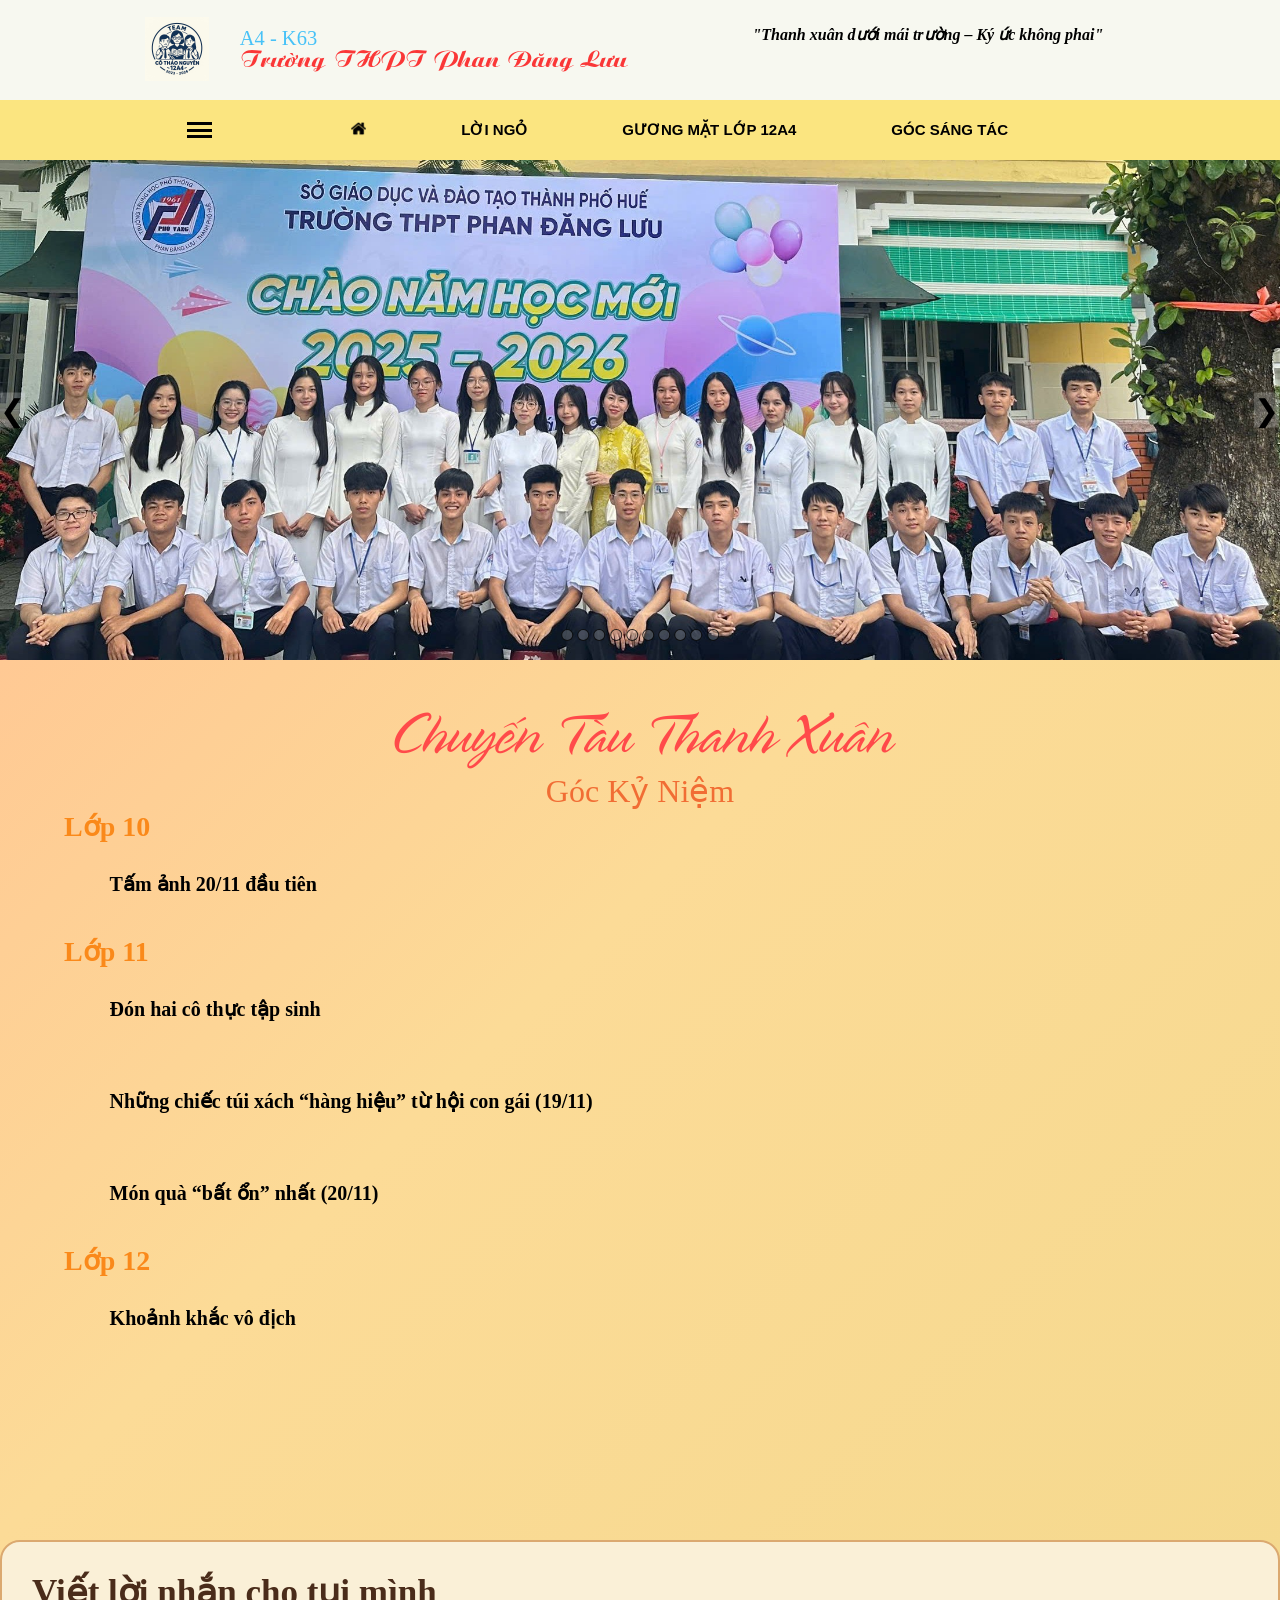
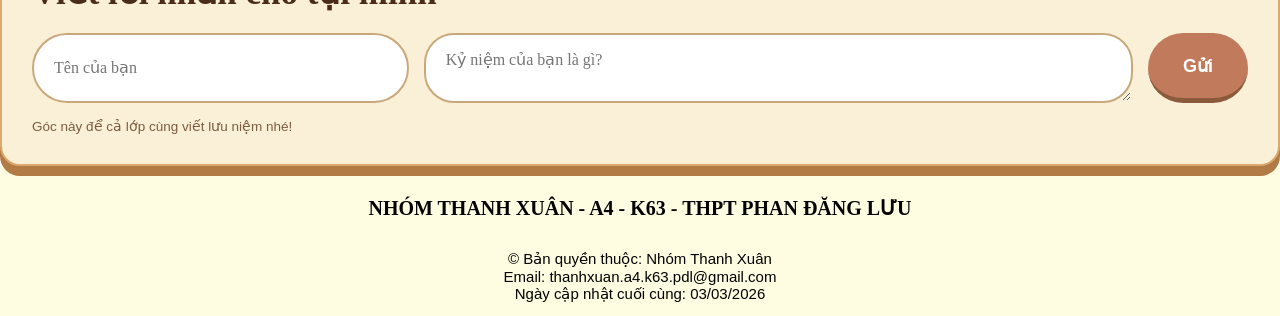
==== commit 695886a5: "update font" ====
--- a/index.html
+++ b/index.html
@@ -7,6 +7,7 @@
     <title>Báo Tường Lớp 12A4 - Nhóm 2</title>
     <link rel="stylesheet" href="css/csschung.css" />
     <link rel="stylesheet" href="css/csstrangchu.css" />
+    <link rel="stylesheet" href="css/fontcss.css">
     <script src="https://code.jquery.com/jquery-3.6.0.min.js"></script>
 </head>
 
--- a/css/csstrangchu.css
+++ b/css/csstrangchu.css
@@ -153,7 +153,7 @@
   overflow: hidden;
   margin: 0;
   padding: 0;
-  transition: all 2s ease;
+  transition: all 1s ease;
   grid-column: 1 / 2;
   text-align: justify;
 }
--- a/css/fontcss.css
+++ b/css/fontcss.css
@@ -0,0 +1,85 @@
+/* Fonts.css - Tất cả font chữ cho web báo tường */
+
+/* UTM A&S Signwriter */
+@font-face {
+  font-family: "UTM AS Signwriter";
+  src: url("../fonts/UTM-AS-Signwriter.ttf") format("truetype");
+  font-weight: normal;
+  font-style: normal;
+  font-display: swap;
+}
+
+/* UTM Aristote */
+@font-face {
+  font-family: "UTM Aristote";
+  src: url("../fonts/UTM-Aristote.otf") format("opentype");
+  font-weight: normal;
+  font-style: normal;
+  font-display: swap;
+}
+
+/* SVN-Dancing Script */
+@font-face {
+  font-family: "SVN Dancing Script";
+  src: url("../fonts/SVN-DancingScript.ttf") format("truetype");
+  font-weight: normal;
+  font-style: normal;
+  font-display: swap;
+}
+
+/* UTM ViceroyJF */
+@font-face {
+  font-family: "UTM ViceroyJF";
+  src: url("../fonts/UTM-ViceroyJF.ttf") format("truetype");
+  font-weight: normal;
+  font-style: normal;
+  font-display: swap;
+}
+
+/* UTM Bustamalaka */
+@font-face {
+  font-family: "UTM Bustamalaka";
+  src: url("../fonts/UTM-Bustamalaka.ttf") format("truetype");
+  font-weight: normal;
+  font-style: normal;
+  font-display: swap;
+}
+
+/* SVN-Segoe Script */
+@font-face {
+  font-family: "SVN Segoe Script";
+  src: url("../fonts/SVN-SegoeScript.ttf") format("truetype");
+  font-weight: normal;
+  font-style: normal;
+  font-display: swap;
+}
+
+/* SVN-Bradley Hand */
+@font-face {
+  font-family: "SVN Bradley Hand";
+  src: url("../fonts/SVN-BradleyHand.ttf") format("truetype");
+  font-weight: normal;
+  font-style: normal;
+  font-display: swap;
+}
+
+/* SVN-Segoe Print */
+@font-face {
+  font-family: "SVN Segoe Print";
+  src: url("../fonts/SVN-SegoePrint.ttf") format("truetype");
+  font-weight: normal;
+  font-style: normal;
+  font-display: swap;
+}
+
+/* SVN-Sensation */
+@font-face {
+  font-family: "SVN Sensation";
+  src: url("../fonts/SVN-Sensation.ttf") format("truetype");
+  font-weight: normal;
+  font-style: normal;
+  font-display: swap;
+}
+
+/* Google Fonts - Quicksand & Playfair Display */
+@import url("https://fonts.googleapis.com/css2?family=Playfair+Display:wght@400;500;600;700;800;900&family=Quicksand:wght@300;400;500;600;700&display=swap");
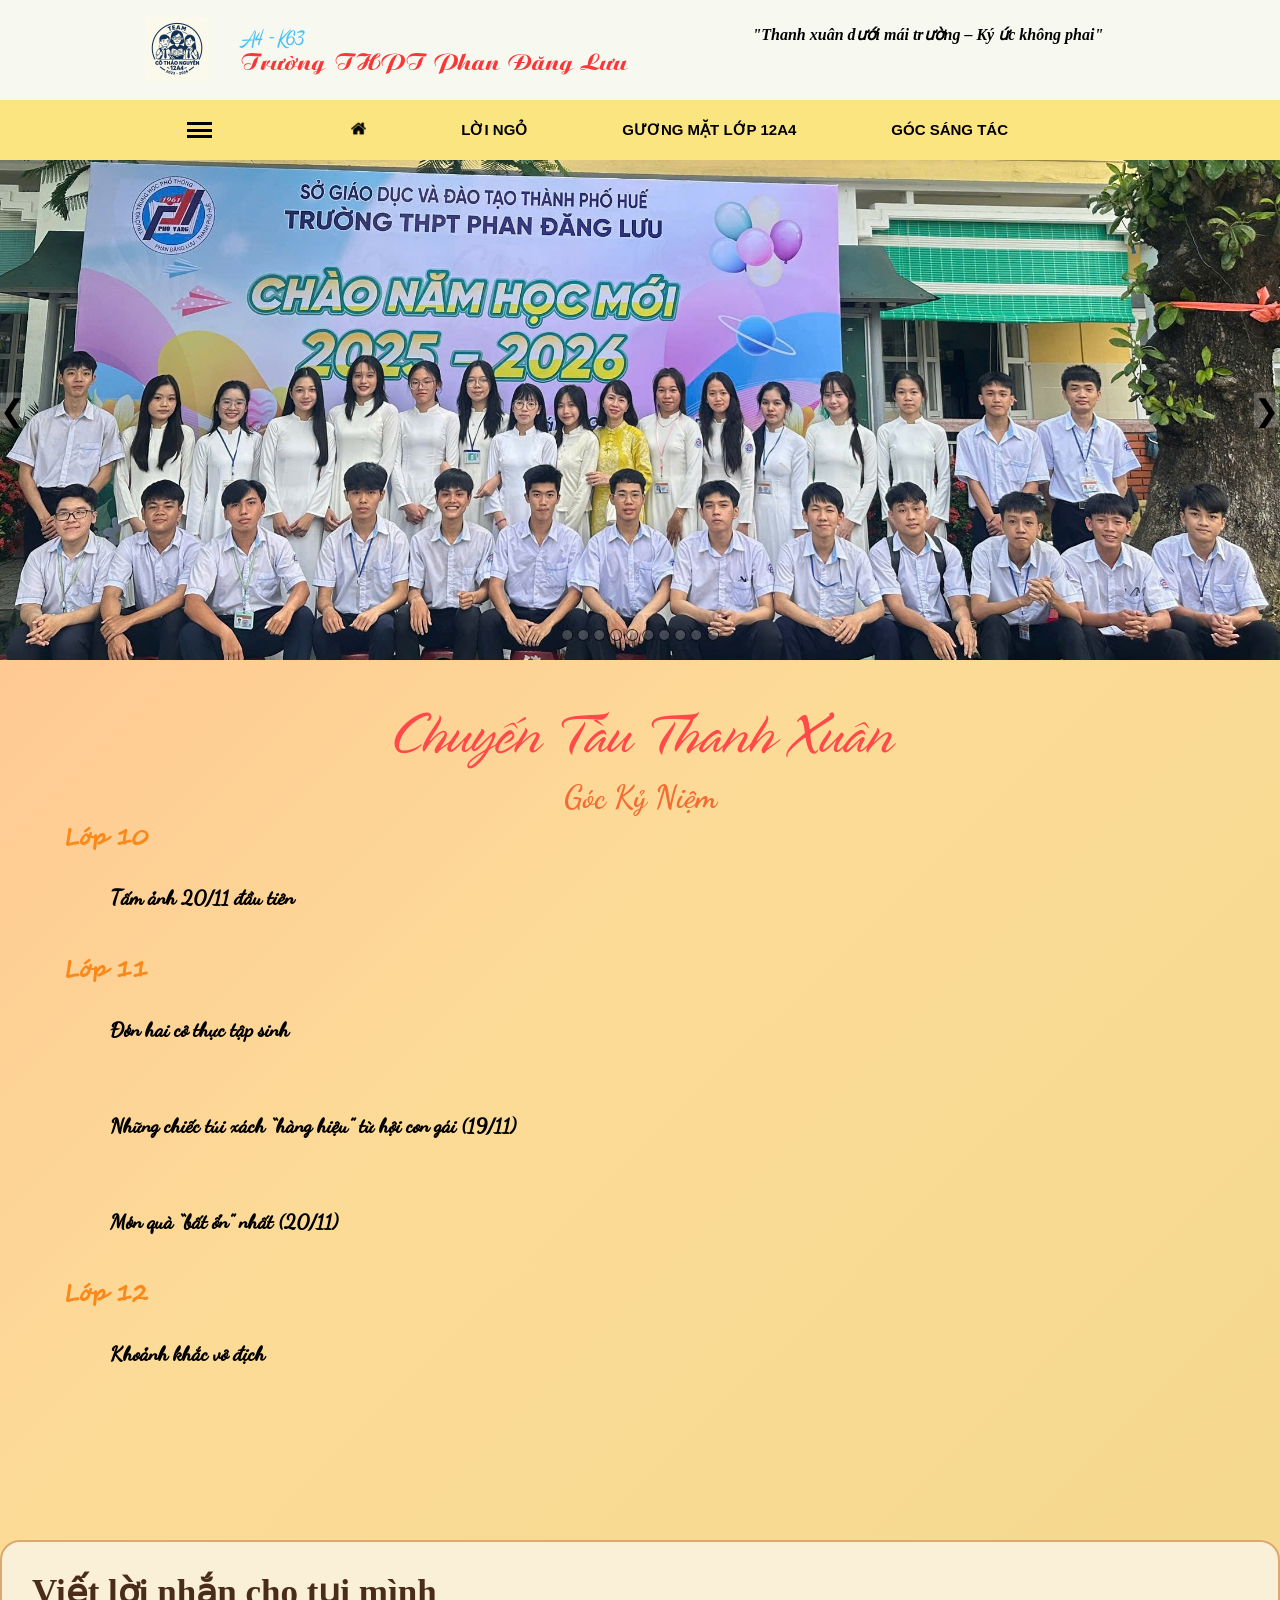
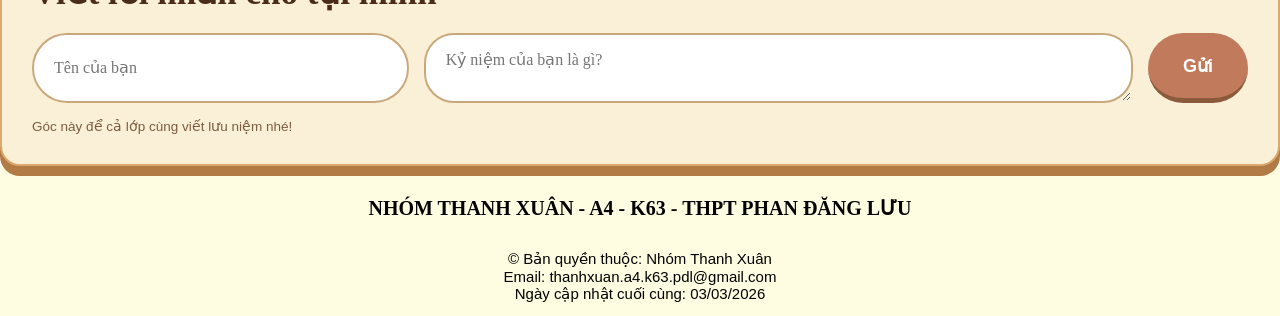
==== commit 9739d3fb: "update font" ====
--- a/index.html
+++ b/index.html
@@ -4,7 +4,7 @@
 <head>
     <meta charset="UTF-8">
     <meta name="viewport" content="width=device-width, initial-scale=1.0">
-    <title>Báo Tường Lớp 12A4 - Nhóm 2</title>
+    <title>A4 - K63 - THPT Phan Đăng Lưu - Huế</title>
     <link rel="stylesheet" href="css/csschung.css" />
     <link rel="stylesheet" href="css/csstrangchu.css" />
     <link rel="stylesheet" href="css/fontcss.css">
--- a/css/csstrangchu.css
+++ b/css/csstrangchu.css
@@ -136,7 +136,7 @@
 .titlekyniem2-lop12 > h3,
 .titlekyniem3-lop12 > h3 {
   font-size: 20px;
-  font-family: "Dancing Script", "SVN-Dancing Script", cursive;
+  font-family: "SVN-Dancing Script";
 }
 .noidungkyniem1-lop10,
 .noidungkyniem1-lop11,
--- a/css/fontcss.css
+++ b/css/fontcss.css
@@ -2,7 +2,7 @@
 
 /* UTM A&S Signwriter */
 @font-face {
-  font-family: "UTM AS Signwriter";
+  font-family: "UTM A&S Signwriter";
   src: url("../fonts/UTM-AS-Signwriter.ttf") format("truetype");
   font-weight: normal;
   font-style: normal;
@@ -20,7 +20,7 @@
 
 /* SVN-Dancing Script */
 @font-face {
-  font-family: "SVN Dancing Script";
+  font-family: "SVN-Dancing Script";
   src: url("../fonts/SVN-DancingScript.ttf") format("truetype");
   font-weight: normal;
   font-style: normal;
@@ -47,7 +47,7 @@
 
 /* SVN-Segoe Script */
 @font-face {
-  font-family: "SVN Segoe Script";
+  font-family: "SVN-Segoe Script";
   src: url("../fonts/SVN-SegoeScript.ttf") format("truetype");
   font-weight: normal;
   font-style: normal;
@@ -56,7 +56,7 @@
 
 /* SVN-Bradley Hand */
 @font-face {
-  font-family: "SVN Bradley Hand";
+  font-family: "SVN-Bradley Hand";
   src: url("../fonts/SVN-BradleyHand.ttf") format("truetype");
   font-weight: normal;
   font-style: normal;
@@ -65,7 +65,7 @@
 
 /* SVN-Segoe Print */
 @font-face {
-  font-family: "SVN Segoe Print";
+  font-family: "SVN-Segoe Print";
   src: url("../fonts/SVN-SegoePrint.ttf") format("truetype");
   font-weight: normal;
   font-style: normal;
@@ -74,8 +74,8 @@
 
 /* SVN-Sensation */
 @font-face {
-  font-family: "SVN Sensation";
-  src: url("../fonts/SVN-Sensation.ttf") format("truetype");
+  font-family: "SVN-Sansation";
+  src: url("../fonts/SVN-Sansation.ttf") format("truetype");
   font-weight: normal;
   font-style: normal;
   font-display: swap;
